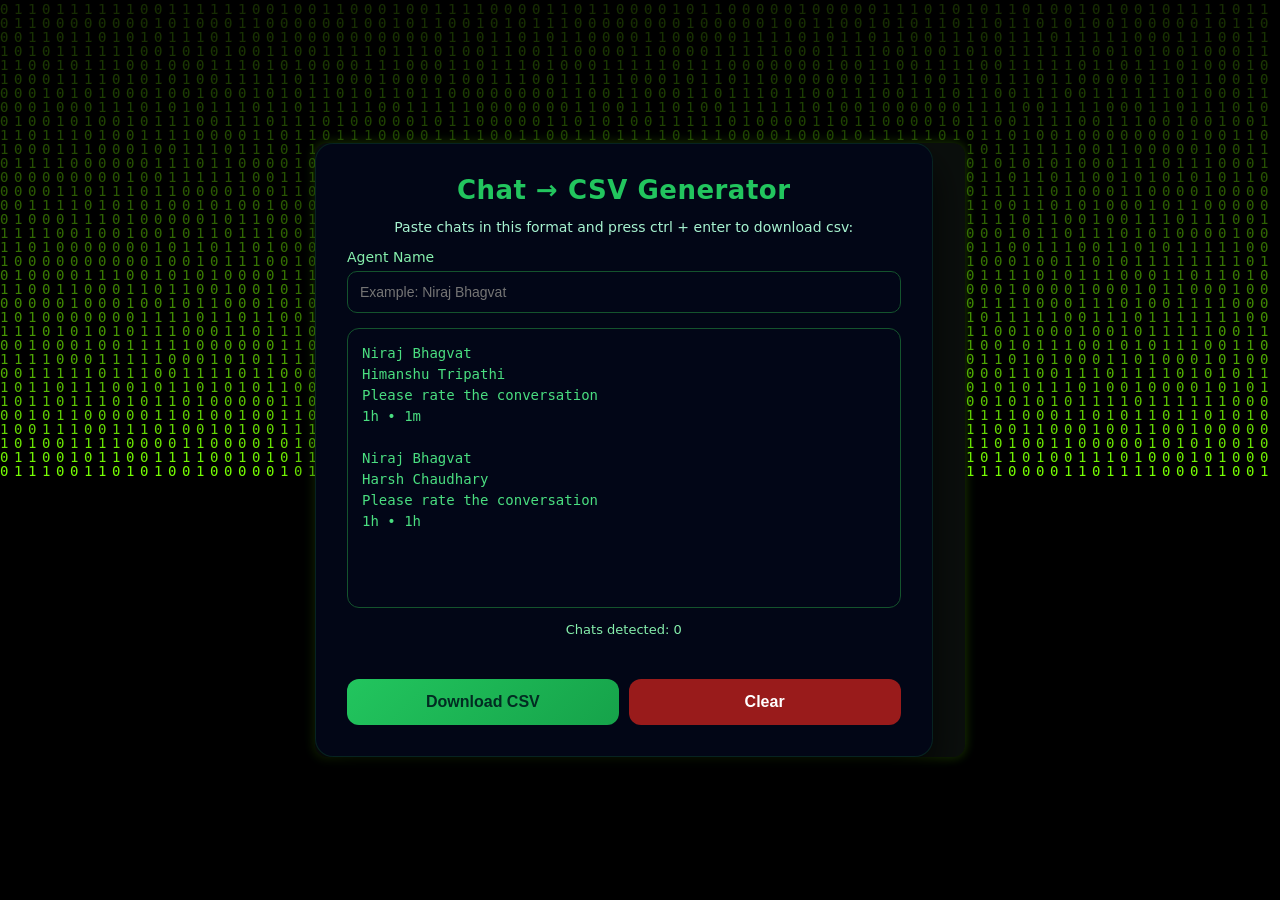
==== website/chatstocsv.html @ e701f94d "Added the Chats to CSV Generator" ====
<!DOCTYPE html>
<html lang="en">

<head>
    <meta charset="UTF-8">
    <title>Chat CSV Generator</title>

    <style>
        * {
            box-sizing: border-box;
        }

        body {
            margin: 0;
            min-height: 100vh;
            font-family: "Segoe UI", system-ui, -apple-system, sans-serif;
            background: radial-gradient(circle at top, #052e16, #020617);
            display: flex;
            align-items: center;
            justify-content: center;
            color: #ecfdf5;
        }

        /* Card */
        .container {
            width: 650px;
            max-width: 95%;
            background: rgba(2, 6, 23, 0.92);
            padding: 32px;
            border-radius: 18px;
            box-shadow:
                0 20px 40px rgba(0, 0, 0, 0.7),
                inset 0 0 0 1px rgba(34, 197, 94, 0.15);
        }

        /* Title */
        h2 {
            text-align: center;
            margin: 0 0 10px;
            font-size: 26px;
            letter-spacing: 0.5px;
            color: #22c55e;
        }

        /* Help text */
        p {
            text-align: center;
            margin-bottom: 14px;
            font-size: 14px;
            color: #a7f3d0;
        }

        /* Textarea */
        textarea {
            width: 100%;
            height: 280px;
            padding: 14px;
            background: #020617;
            color: #ecfdf5;
            border-radius: 12px;
            border: 1px solid #14532d;
            font-size: 14px;
            line-height: 1.5;
            resize: none;
            transition: 0.25s;
        }

        textarea::placeholder {
            color: #4ade80;
        }

        textarea:focus {
            outline: none;
            border-color: #22c55e;
            box-shadow: 0 0 0 2px rgba(34, 197, 94, 0.35);
        }

        /* Counter */
        .footer {
            margin-top: 10px;
            text-align: center;
            font-size: 13px;
            color: #86efac;
        }

        /* Error */
        .error {
            margin-top: 6px;
            text-align: center;
            font-size: 13px;
            color: #f87171;
            min-height: 18px;
        }

        /* Button */
        button {
            width: 100%;
            margin-top: 18px;
            padding: 14px;
            font-size: 16px;
            font-weight: 600;
            background: linear-gradient(135deg, #22c55e, #16a34a);
            border: none;
            border-radius: 12px;
            color: #022c22;
            cursor: pointer;
            transition: 0.25s;
        }

        button:hover {
            transform: translateY(-1px);
            box-shadow: 0 8px 22px rgba(34, 197, 94, 0.45);
        }

        button:active {
            transform: translateY(0);
            box-shadow: none;
        }

        /* NVIDIA green glow */
        .glow-card {
            background: #0b0f0d;
            border-radius: 12px;
            position: relative;
            box-shadow: 0 0 12px rgba(118, 255, 3, 0.25);
            transition: all 0.3s ease;
        }

        .glow-card:hover {
            box-shadow:
                0 0 15px rgba(118, 255, 3, 0.5),
                0 0 30px rgba(118, 255, 3, 0.35);
            transform: translateY(-2px);
        }

        #matrix {
            position: fixed;
            inset: 0;
            z-index: -1;
            background: black;
        }
    </style>


</head>

<body>
    <canvas id="matrix"></canvas>

    <div class="glow-card">
        <!-- Your content -->

        <div class="container">
            <h2>Chat → CSV Generator</h2>

            <p>Paste chats in this format and press ctrl + enter to download csv:</p>

            <div style="margin-bottom:15px;">
                <label style="display:block;margin-bottom:6px;font-size:14px;color:#86efac;">
                    Agent Name
                </label>

                <input id="agentName" type="text" placeholder="Example: Niraj Bhagvat" style="
            width:100%;
            padding:12px;
            background:#020617;
            color:#ecfdf5;
            border:1px solid #14532d;
            border-radius:10px;
            font-size:14px;
        ">
            </div>

            <textarea id="inputData" placeholder="Niraj Bhagvat
Himanshu Tripathi
Please rate the conversation
1h • 1m

Niraj Bhagvat
Harsh Chaudhary
Please rate the conversation
1h • 1h"></textarea>

            <div id="counter" class="footer">Chats detected: 0</div>
            <div id="errorBox" class="error"></div>
            <div style="display:flex;gap:10px;">

                <button onclick="handleDownload()" style="flex:1;">
                    Download CSV
                </button>

                <button onclick="clearAll()" style="
flex:1;
background:#991b1b;
color:white;
">
                    Clear
                </button>

            </div>
        </div>
    </div>
    <script>
        const textarea = document.getElementById("inputData");
        const agentInput = document.getElementById("agentName");

        const counter = document.getElementById("counter");
        const errorBox = document.getElementById("errorBox");

        const MARKER = "please rate the conversation";

        /* A line is the rating-prompt marker (case-insensitive) */
        function isMarker(line) {
            return line.toLowerCase() === MARKER;
        }

        /* A line is a usable name if it's non-empty, isn't the marker, and isn't a timestamp */
        function isValidName(line) {
            return !!line && !isMarker(line) && !line.includes("•");
        }


        function normalize(text) {

            return text
                .trim()
                .replace(/\s+/g, " ")
                .toLowerCase();

        }

        /* Parse pasted chat text into an array of { client_name, chat_agent } records */
        function parseInput(text, agentName) {

            if (!text || !agentName)
                return [];

            agentName = normalize(agentName);

            const rawLines = text
                .split(/\r?\n/)
                .map(l => l.trim())
                .filter(Boolean);

            const records = [];

            let block = [];

            const timestampRegex = /^\d+\s*[hm].*•.*$/i;

            function processBlock(lines) {

                if (!lines.length)
                    return;

                // Remove junk lines
                lines = lines.filter(line => {

                    if (!line)
                        return false;

                    if (/^\d+$/.test(line))
                        return false;

                    return true;

                });

                if (!lines.length)
                    return;

                // Find agent position
                const agentIndexes = [];

                lines.forEach((line, index) => {

                    if (normalize(line) === agentName)
                        agentIndexes.push(index);

                });

                if (!agentIndexes.length)
                    return;

                let client = null;

                // ---------- CASE 1 ----------
                // Agent
                // Client
                if (
                    agentIndexes[0] === 0 &&
                    lines.length >= 2
                ) {
                    client = lines[1];
                }

                // ---------- CASE 2 ----------
                // Client
                // Agent
                // Client
                else if (
                    agentIndexes[0] === 1 &&
                    lines.length >= 3 &&
                    lines[0] === lines[2]
                ) {
                    client = lines[0];
                }

                // ---------- CASE 3 ----------
                // Client
                // Agent
                else if (
                    agentIndexes[0] > 0
                ) {
                    client = lines[0];
                }

                if (!client)
                    return;

                // Ignore invalid client names

                const invalid = [
                    "please rate the conversation"
                ];

                if (invalid.includes(client.toLowerCase()))
                    return;

                records.push({
                    client_name: client,
                    chat_agent: lines[agentIndexes[0]]
                });

            }

            rawLines.forEach(line => {

                if (timestampRegex.test(line)) {

                    processBlock(block);

                    block = [];

                    return;

                }

                block.push(line);

            });

            processBlock(block);

            return records;

        }

        /* Escape a CSV field: only quote it when it actually needs quoting */
        function escapeCSV(value) {
            const str = String(value);
            if (/[",\n]/.test(str)) {
                return '"' + str.replace(/"/g, '""') + '"';
            }
            return str;
        }

        /* Build the CSV string from parsed records */
        function generateCSV(records) {
            const header = "client_name,client_email,chat_duration,chat_agent,chat_status,total_messages,chat_updated";

            const rows = records.map(r => [
                escapeCSV(r.client_name),
                escapeCSV(0),
                escapeCSV(0),
                escapeCSV(r.chat_agent),
                escapeCSV("Resolved"),
                escapeCSV(0),
                escapeCSV(0)
            ].join(","));

            return [header, ...rows].join("\n") + "\n";
        }

        /* Trigger a CSV file download */
        function downloadCSV(csv) {
            let today = new Date().toISOString().slice(0, 10);
            let filename = `chats_${today}.csv`;

            let blob = new Blob([csv], { type: "text/csv" });
            let url = URL.createObjectURL(blob);

            let a = document.createElement("a");
            a.href = url;
            a.download = filename;
            a.click();

            URL.revokeObjectURL(url);
        }

        /* Ties parseInput -> generateCSV -> downloadCSV together, with validation */
        function handleDownload() {
            errorBox.textContent = "";

            let text = textarea.value.trim();

            if (!text) {
                errorBox.textContent = "Please paste chat data first.";
                return;
            }

            const agent = document.getElementById("agentName").value.trim();

            if (!agent) {

                errorBox.textContent = "Please enter Agent Name.";

                return;

            }

            let records = parseInput(text, agent);

            if (records.length === 0) {
                errorBox.textContent = "No valid chat records found. Please check the format.";
                return;
            }

            let csv = generateCSV(records);
            downloadCSV(csv);

            /* Auto clear */
            textarea.value = "";

            localStorage.removeItem("chatCSVInput");

            counter.textContent = "Chats detected: 0";
        }

        function clearAll() {

            textarea.value = "";

            errorBox.textContent = "";

            counter.textContent =
                "Chats detected: 0";

            localStorage.removeItem("chatCSVInput");

        }


        /* Live counter — runs the real parser so the count is always accurate */
        textarea.addEventListener("input", () => {

            localStorage.setItem(
                "chatCSVInput",
                textarea.value
            );

            const agent = agentInput.value.trim();

            const records = parseInput(
                textarea.value,
                agent
            );

            counter.textContent =
                "Chats detected: " + records.length;

            errorBox.textContent = "";

        });

        agentInput.addEventListener("input", () => {

            const records = parseInput(
                textarea.value,
                agentInput.value
            );

            counter.textContent =
                "Chats detected: " + records.length;

        });

        /* Ctrl + Enter */
        textarea.addEventListener("keydown", (e) => {
            if (e.ctrlKey && e.key === "Enter") {
                handleDownload();
            }
        });



        const canvas = document.getElementById("matrix");
        const ctx = canvas.getContext("2d");

        canvas.width = window.innerWidth;
        canvas.height = window.innerHeight;

        const letters = "01";
        const fontSize = 14;
        const columns = canvas.width / fontSize;
        const drops = Array(Math.floor(columns)).fill(1);

        function draw() {
            ctx.fillStyle = "rgba(0,0,0,0.05)";
            ctx.fillRect(0, 0, canvas.width, canvas.height);

            ctx.fillStyle = "#76ff03"; // NVIDIA green
            ctx.font = fontSize + "px monospace";

            drops.forEach((y, i) => {
                const text = letters[Math.floor(Math.random() * letters.length)];
                ctx.fillText(text, i * fontSize, y * fontSize);
                if (y * fontSize > canvas.height && Math.random() > 0.975)
                    drops[i] = 0;
                drops[i]++;
            });
        }
        window.addEventListener("load", () => {

            agentInput.value =
                localStorage.getItem("chatCSVAgent") || "";

            textarea.value =
                localStorage.getItem("chatCSVInput") || "";

            const records = parseInput(
                textarea.value,
                agentInput.value
            );

            counter.textContent =
                "Chats detected: " + records.length;

        });

        setInterval(draw, 33);
    </script>

</body>

</html>
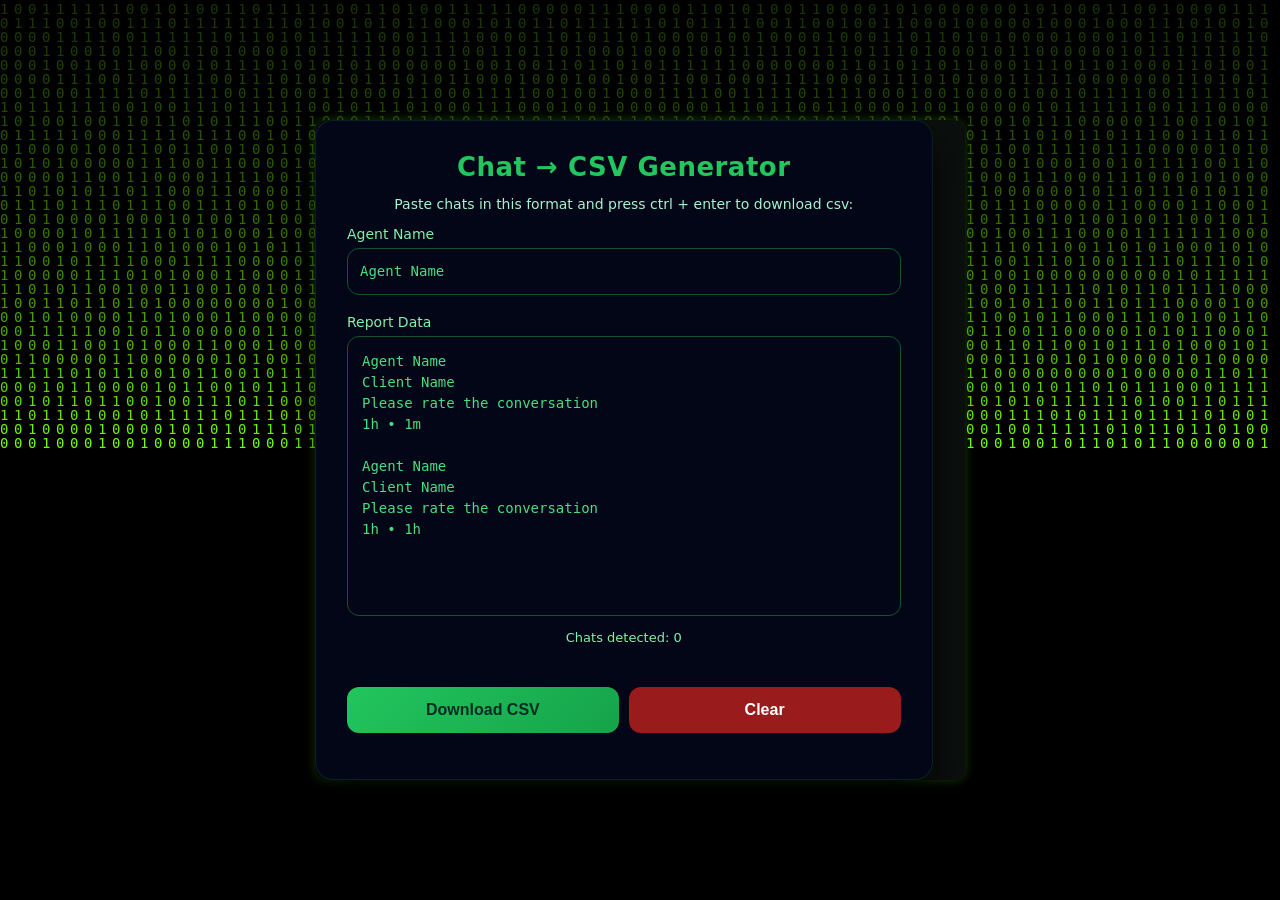
==== commit 00f347ea: "Fixed the Agent name field design and regex expression parser" ====
--- a/website/chatstocsv.html
+++ b/website/chatstocsv.html
@@ -160,386 +160,397 @@
                     Agent Name
                 </label>
 
-                <input id="agentName" type="text" placeholder="Example: Niraj Bhagvat" style="
+                <textarea id="agentName" placeholder="Agent Name" style="
+            width:100%;
+            padding:12px; height: 47px;"> </textarea>
+
+                <!-- <input id="agentName" type="text" placeholder="Example: Agent Name" style="
             width:100%;
             padding:12px;
             background:#020617;
-            color:#ecfdf5;
+            color:#86efac;
+            text-decoration-color: #86efac;
             border:1px solid #14532d;
             border-radius:10px;
-            font-size:14px;
-        ">
+            font-size:14px;"> -->
             </div>
 
-            <textarea id="inputData" placeholder="Niraj Bhagvat
-Himanshu Tripathi
+
+            <div style="margin-bottom:15px;">
+                <label style="display:block;margin-bottom:6px;font-size:14px;color:#86efac;">
+                    Report Data
+                </label>
+
+                <textarea id="inputData" placeholder="Agent Name
+Client Name
 Please rate the conversation
 1h • 1m
 
-Niraj Bhagvat
-Harsh Chaudhary
+Agent Name
+Client Name
 Please rate the conversation
 1h • 1h"></textarea>
 
-            <div id="counter" class="footer">Chats detected: 0</div>
-            <div id="errorBox" class="error"></div>
-            <div style="display:flex;gap:10px;">
-
-                <button onclick="handleDownload()" style="flex:1;">
-                    Download CSV
-                </button>
-
-                <button onclick="clearAll()" style="
-flex:1;
-background:#991b1b;
-color:white;
-">
-                    Clear
-                </button>
-
+                <div id="counter" class="footer">Chats detected: 0</div>
+                <div id="errorBox" class="error"></div>
+                <div style="display:flex;gap:10px;">
+
+                    <button onclick="handleDownload()" style="flex:1;">
+                        Download CSV
+                    </button>
+
+                    <button onclick="clearAll()" style="
+                    flex:1;
+                    background:#991b1b;
+                    color:white;
+                    ">
+                        Clear
+                    </button>
+
+                </div>
             </div>
         </div>
-    </div>
-    <script>
-        const textarea = document.getElementById("inputData");
-        const agentInput = document.getElementById("agentName");
-
-        const counter = document.getElementById("counter");
-        const errorBox = document.getElementById("errorBox");
-
-        const MARKER = "please rate the conversation";
-
-        /* A line is the rating-prompt marker (case-insensitive) */
-        function isMarker(line) {
-            return line.toLowerCase() === MARKER;
-        }
-
-        /* A line is a usable name if it's non-empty, isn't the marker, and isn't a timestamp */
-        function isValidName(line) {
-            return !!line && !isMarker(line) && !line.includes("•");
-        }
-
-
-        function normalize(text) {
-
-            return text
-                .trim()
-                .replace(/\s+/g, " ")
-                .toLowerCase();
-
-        }
-
-        /* Parse pasted chat text into an array of { client_name, chat_agent } records */
-        function parseInput(text, agentName) {
-
-            if (!text || !agentName)
-                return [];
-
-            agentName = normalize(agentName);
-
-            const rawLines = text
-                .split(/\r?\n/)
-                .map(l => l.trim())
-                .filter(Boolean);
-
-            const records = [];
-
-            let block = [];
-
-            const timestampRegex = /^\d+\s*[hm].*•.*$/i;
-
-            function processBlock(lines) {
-
-                if (!lines.length)
+
+        <script>
+            const textarea = document.getElementById("inputData");
+            const agentInput = document.getElementById("agentName");
+
+            const counter = document.getElementById("counter");
+            const errorBox = document.getElementById("errorBox");
+
+            const MARKER = "please rate the conversation";
+
+            /* A line is the rating-prompt marker (case-insensitive) */
+            function isMarker(line) {
+                return line.toLowerCase() === MARKER;
+            }
+
+            /* A line is a usable name if it's non-empty, isn't the marker, and isn't a timestamp */
+            function isValidName(line) {
+                return !!line && !isMarker(line) && !line.includes("•");
+            }
+
+
+            function normalize(text) {
+
+                return text
+                    .trim()
+                    .replace(/\s+/g, " ")
+                    .toLowerCase();
+
+            }
+
+            /* Parse pasted chat text into an array of { client_name, chat_agent } records */
+            function parseInput(text, agentName) {
+
+                if (!text || !agentName)
+                    return [];
+
+                agentName = normalize(agentName);
+
+                const rawLines = text
+                    .split(/\r?\n/)
+                    .map(l => l.trim())
+                    .filter(Boolean);
+
+                const records = [];
+
+                let block = [];
+
+                const timestampRegex = /^\d+\s*[hmd].*•.*$/i;
+
+                function processBlock(lines) {
+
+                    if (!lines.length)
+                        return;
+
+                    // Remove junk lines
+                    lines = lines.filter(line => {
+
+                        if (!line)
+                            return false;
+
+                        if (/^\d+$/.test(line))
+                            return false;
+
+                        return true;
+
+                    });
+
+                    if (!lines.length)
+                        return;
+
+                    // Find agent position
+                    const agentIndexes = [];
+
+                    lines.forEach((line, index) => {
+
+                        if (normalize(line) === agentName)
+                            agentIndexes.push(index);
+
+                    });
+
+                    if (!agentIndexes.length)
+                        return;
+
+                    let client = null;
+
+                    // ---------- CASE 1 ----------
+                    // Agent
+                    // Client
+                    if (
+                        agentIndexes[0] === 0 &&
+                        lines.length >= 2
+                    ) {
+                        client = lines[1];
+                    }
+
+                    // ---------- CASE 2 ----------
+                    // Client
+                    // Agent
+                    // Client
+                    else if (
+                        agentIndexes[0] === 1 &&
+                        lines.length >= 3 &&
+                        lines[0] === lines[2]
+                    ) {
+                        client = lines[0];
+                    }
+
+                    // ---------- CASE 3 ----------
+                    // Client
+                    // Agent
+                    else if (
+                        agentIndexes[0] > 0
+                    ) {
+                        client = lines[0];
+                    }
+
+                    if (!client)
+                        return;
+
+                    // Ignore invalid client names
+
+                    const invalid = [
+                        "please rate the conversation"
+                    ];
+
+                    if (invalid.includes(client.toLowerCase()))
+                        return;
+
+                    records.push({
+                        client_name: client,
+                        chat_agent: lines[agentIndexes[0]]
+                    });
+
+                }
+
+                rawLines.forEach(line => {
+
+                    if (timestampRegex.test(line)) {
+
+                        processBlock(block);
+
+                        block = [];
+
+                        return;
+
+                    }
+
+                    block.push(line);
+
+                });
+
+                processBlock(block);
+
+                return records;
+
+            }
+
+            /* Escape a CSV field: only quote it when it actually needs quoting */
+            function escapeCSV(value) {
+                const str = String(value);
+                if (/[",\n]/.test(str)) {
+                    return '"' + str.replace(/"/g, '""') + '"';
+                }
+                return str;
+            }
+
+            /* Build the CSV string from parsed records */
+            function generateCSV(records) {
+                const header = "client_name,client_email,chat_duration,chat_agent,chat_status,total_messages,chat_updated";
+
+                const rows = records.map(r => [
+                    escapeCSV(r.client_name),
+                    escapeCSV(0),
+                    escapeCSV(0),
+                    escapeCSV(r.chat_agent),
+                    escapeCSV("Resolved"),
+                    escapeCSV(0),
+                    escapeCSV(0)
+                ].join(","));
+
+                return [header, ...rows].join("\n") + "\n";
+            }
+
+            /* Trigger a CSV file download */
+            function downloadCSV(csv) {
+                let today = new Date().toISOString().slice(0, 10);
+                let filename = `chats_${today}.csv`;
+
+                let blob = new Blob([csv], { type: "text/csv" });
+                let url = URL.createObjectURL(blob);
+
+                let a = document.createElement("a");
+                a.href = url;
+                a.download = filename;
+                a.click();
+
+                URL.revokeObjectURL(url);
+            }
+
+            /* Ties parseInput -> generateCSV -> downloadCSV together, with validation */
+            function handleDownload() {
+                errorBox.textContent = "";
+
+                let text = textarea.value.trim();
+
+                if (!text) {
+                    errorBox.textContent = "Please paste chat data first.";
                     return;
-
-                // Remove junk lines
-                lines = lines.filter(line => {
-
-                    if (!line)
-                        return false;
-
-                    if (/^\d+$/.test(line))
-                        return false;
-
-                    return true;
-
+                }
+
+                const agent = document.getElementById("agentName").value.trim();
+
+                if (!agent) {
+
+                    errorBox.textContent = "Please enter Agent Name.";
+
+                    return;
+
+                }
+
+                let records = parseInput(text, agent);
+
+                if (records.length === 0) {
+                    errorBox.textContent = "No valid chat records found. Please check the format.";
+                    return;
+                }
+
+                let csv = generateCSV(records);
+                downloadCSV(csv);
+
+                /* Auto clear */
+                textarea.value = "";
+
+                localStorage.removeItem("chatCSVInput");
+
+                counter.textContent = "Chats detected: 0";
+            }
+
+            function clearAll() {
+
+                textarea.value = "";
+
+                errorBox.textContent = "";
+
+                counter.textContent =
+                    "Chats detected: 0";
+
+                localStorage.removeItem("chatCSVInput");
+
+            }
+
+
+            /* Live counter — runs the real parser so the count is always accurate */
+            textarea.addEventListener("input", () => {
+
+                localStorage.setItem(
+                    "chatCSVInput",
+                    textarea.value
+                );
+
+                const agent = agentInput.value.trim();
+
+                const records = parseInput(
+                    textarea.value,
+                    agent
+                );
+
+                counter.textContent =
+                    "Chats detected: " + records.length;
+
+                errorBox.textContent = "";
+
+            });
+
+            agentInput.addEventListener("input", () => {
+
+                const records = parseInput(
+                    textarea.value,
+                    agentInput.value
+                );
+
+                counter.textContent =
+                    "Chats detected: " + records.length;
+
+            });
+
+            /* Ctrl + Enter */
+            textarea.addEventListener("keydown", (e) => {
+                if (e.ctrlKey && e.key === "Enter") {
+                    handleDownload();
+                }
+            });
+
+
+
+            const canvas = document.getElementById("matrix");
+            const ctx = canvas.getContext("2d");
+
+            canvas.width = window.innerWidth;
+            canvas.height = window.innerHeight;
+
+            const letters = "01";
+            const fontSize = 14;
+            const columns = canvas.width / fontSize;
+            const drops = Array(Math.floor(columns)).fill(1);
+
+            function draw() {
+                ctx.fillStyle = "rgba(0,0,0,0.05)";
+                ctx.fillRect(0, 0, canvas.width, canvas.height);
+
+                ctx.fillStyle = "#76ff03"; // NVIDIA green
+                ctx.font = fontSize + "px monospace";
+
+                drops.forEach((y, i) => {
+                    const text = letters[Math.floor(Math.random() * letters.length)];
+                    ctx.fillText(text, i * fontSize, y * fontSize);
+                    if (y * fontSize > canvas.height && Math.random() > 0.975)
+                        drops[i] = 0;
+                    drops[i]++;
                 });
-
-                if (!lines.length)
-                    return;
-
-                // Find agent position
-                const agentIndexes = [];
-
-                lines.forEach((line, index) => {
-
-                    if (normalize(line) === agentName)
-                        agentIndexes.push(index);
-
-                });
-
-                if (!agentIndexes.length)
-                    return;
-
-                let client = null;
-
-                // ---------- CASE 1 ----------
-                // Agent
-                // Client
-                if (
-                    agentIndexes[0] === 0 &&
-                    lines.length >= 2
-                ) {
-                    client = lines[1];
-                }
-
-                // ---------- CASE 2 ----------
-                // Client
-                // Agent
-                // Client
-                else if (
-                    agentIndexes[0] === 1 &&
-                    lines.length >= 3 &&
-                    lines[0] === lines[2]
-                ) {
-                    client = lines[0];
-                }
-
-                // ---------- CASE 3 ----------
-                // Client
-                // Agent
-                else if (
-                    agentIndexes[0] > 0
-                ) {
-                    client = lines[0];
-                }
-
-                if (!client)
-                    return;
-
-                // Ignore invalid client names
-
-                const invalid = [
-                    "please rate the conversation"
-                ];
-
-                if (invalid.includes(client.toLowerCase()))
-                    return;
-
-                records.push({
-                    client_name: client,
-                    chat_agent: lines[agentIndexes[0]]
-                });
-
-            }
-
-            rawLines.forEach(line => {
-
-                if (timestampRegex.test(line)) {
-
-                    processBlock(block);
-
-                    block = [];
-
-                    return;
-
-                }
-
-                block.push(line);
+            }
+            window.addEventListener("load", () => {
+
+                agentInput.value =
+                    localStorage.getItem("chatCSVAgent") || "";
+
+                textarea.value =
+                    localStorage.getItem("chatCSVInput") || "";
+
+                const records = parseInput(
+                    textarea.value,
+                    agentInput.value
+                );
+
+                counter.textContent =
+                    "Chats detected: " + records.length;
 
             });
 
-            processBlock(block);
-
-            return records;
-
-        }
-
-        /* Escape a CSV field: only quote it when it actually needs quoting */
-        function escapeCSV(value) {
-            const str = String(value);
-            if (/[",\n]/.test(str)) {
-                return '"' + str.replace(/"/g, '""') + '"';
-            }
-            return str;
-        }
-
-        /* Build the CSV string from parsed records */
-        function generateCSV(records) {
-            const header = "client_name,client_email,chat_duration,chat_agent,chat_status,total_messages,chat_updated";
-
-            const rows = records.map(r => [
-                escapeCSV(r.client_name),
-                escapeCSV(0),
-                escapeCSV(0),
-                escapeCSV(r.chat_agent),
-                escapeCSV("Resolved"),
-                escapeCSV(0),
-                escapeCSV(0)
-            ].join(","));
-
-            return [header, ...rows].join("\n") + "\n";
-        }
-
-        /* Trigger a CSV file download */
-        function downloadCSV(csv) {
-            let today = new Date().toISOString().slice(0, 10);
-            let filename = `chats_${today}.csv`;
-
-            let blob = new Blob([csv], { type: "text/csv" });
-            let url = URL.createObjectURL(blob);
-
-            let a = document.createElement("a");
-            a.href = url;
-            a.download = filename;
-            a.click();
-
-            URL.revokeObjectURL(url);
-        }
-
-        /* Ties parseInput -> generateCSV -> downloadCSV together, with validation */
-        function handleDownload() {
-            errorBox.textContent = "";
-
-            let text = textarea.value.trim();
-
-            if (!text) {
-                errorBox.textContent = "Please paste chat data first.";
-                return;
-            }
-
-            const agent = document.getElementById("agentName").value.trim();
-
-            if (!agent) {
-
-                errorBox.textContent = "Please enter Agent Name.";
-
-                return;
-
-            }
-
-            let records = parseInput(text, agent);
-
-            if (records.length === 0) {
-                errorBox.textContent = "No valid chat records found. Please check the format.";
-                return;
-            }
-
-            let csv = generateCSV(records);
-            downloadCSV(csv);
-
-            /* Auto clear */
-            textarea.value = "";
-
-            localStorage.removeItem("chatCSVInput");
-
-            counter.textContent = "Chats detected: 0";
-        }
-
-        function clearAll() {
-
-            textarea.value = "";
-
-            errorBox.textContent = "";
-
-            counter.textContent =
-                "Chats detected: 0";
-
-            localStorage.removeItem("chatCSVInput");
-
-        }
-
-
-        /* Live counter — runs the real parser so the count is always accurate */
-        textarea.addEventListener("input", () => {
-
-            localStorage.setItem(
-                "chatCSVInput",
-                textarea.value
-            );
-
-            const agent = agentInput.value.trim();
-
-            const records = parseInput(
-                textarea.value,
-                agent
-            );
-
-            counter.textContent =
-                "Chats detected: " + records.length;
-
-            errorBox.textContent = "";
-
-        });
-
-        agentInput.addEventListener("input", () => {
-
-            const records = parseInput(
-                textarea.value,
-                agentInput.value
-            );
-
-            counter.textContent =
-                "Chats detected: " + records.length;
-
-        });
-
-        /* Ctrl + Enter */
-        textarea.addEventListener("keydown", (e) => {
-            if (e.ctrlKey && e.key === "Enter") {
-                handleDownload();
-            }
-        });
-
-
-
-        const canvas = document.getElementById("matrix");
-        const ctx = canvas.getContext("2d");
-
-        canvas.width = window.innerWidth;
-        canvas.height = window.innerHeight;
-
-        const letters = "01";
-        const fontSize = 14;
-        const columns = canvas.width / fontSize;
-        const drops = Array(Math.floor(columns)).fill(1);
-
-        function draw() {
-            ctx.fillStyle = "rgba(0,0,0,0.05)";
-            ctx.fillRect(0, 0, canvas.width, canvas.height);
-
-            ctx.fillStyle = "#76ff03"; // NVIDIA green
-            ctx.font = fontSize + "px monospace";
-
-            drops.forEach((y, i) => {
-                const text = letters[Math.floor(Math.random() * letters.length)];
-                ctx.fillText(text, i * fontSize, y * fontSize);
-                if (y * fontSize > canvas.height && Math.random() > 0.975)
-                    drops[i] = 0;
-                drops[i]++;
-            });
-        }
-        window.addEventListener("load", () => {
-
-            agentInput.value =
-                localStorage.getItem("chatCSVAgent") || "";
-
-            textarea.value =
-                localStorage.getItem("chatCSVInput") || "";
-
-            const records = parseInput(
-                textarea.value,
-                agentInput.value
-            );
-
-            counter.textContent =
-                "Chats detected: " + records.length;
-
-        });
-
-        setInterval(draw, 33);
-    </script>
+            setInterval(draw, 33);
+        </script>
 
 </body>
 
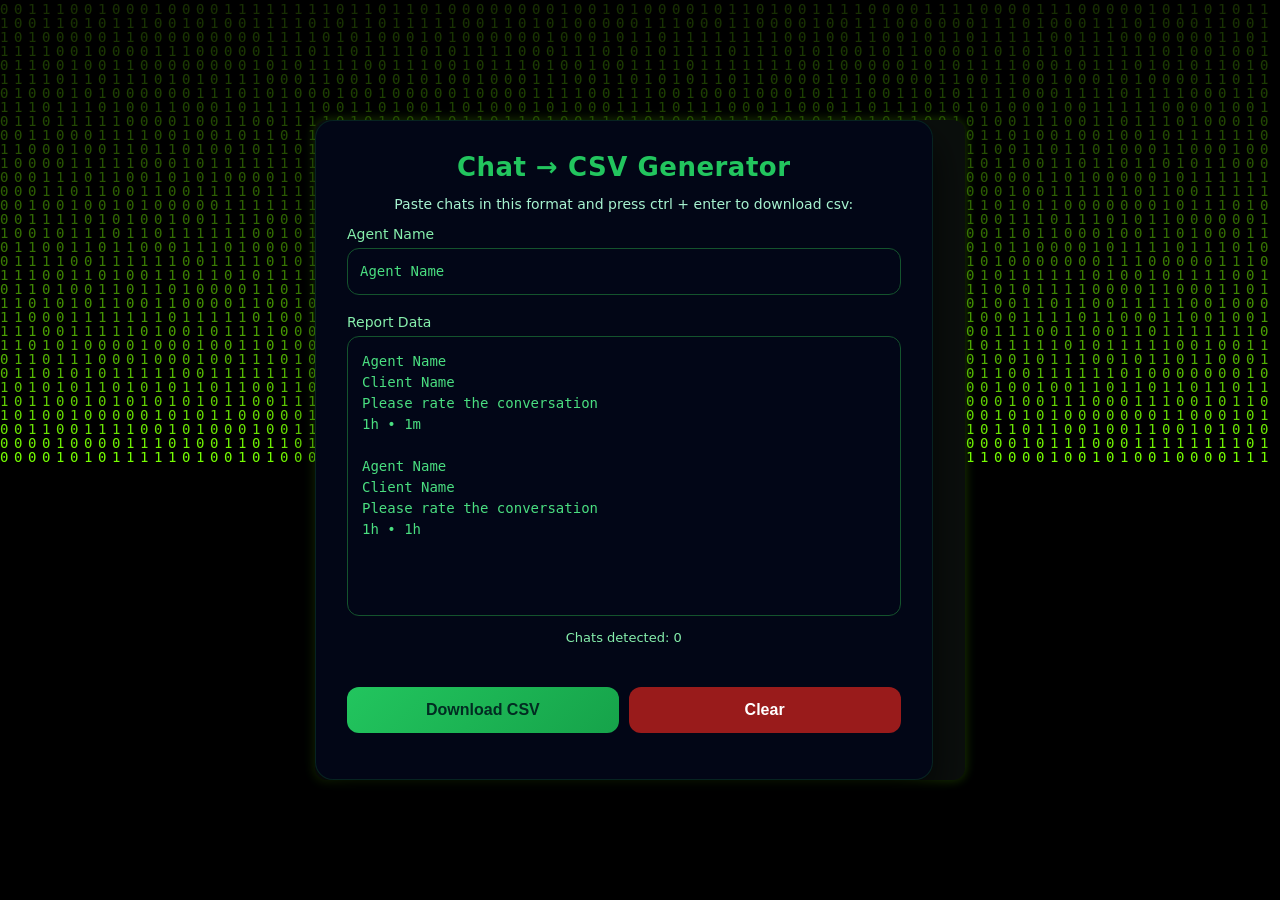
==== commit 424dab70: "Report Generating logic update for new ChatWoot UI" ====
--- a/website/chatstocsv.html
+++ b/website/chatstocsv.html
@@ -1,557 +1,566 @@
-<!DOCTYPE html>
-<html lang="en">
-
-<head>
-    <meta charset="UTF-8">
-    <title>Chat CSV Generator</title>
-
-    <style>
-        * {
-            box-sizing: border-box;
-        }
-
-        body {
-            margin: 0;
-            min-height: 100vh;
-            font-family: "Segoe UI", system-ui, -apple-system, sans-serif;
-            background: radial-gradient(circle at top, #052e16, #020617);
-            display: flex;
-            align-items: center;
-            justify-content: center;
-            color: #ecfdf5;
-        }
-
-        /* Card */
-        .container {
-            width: 650px;
-            max-width: 95%;
-            background: rgba(2, 6, 23, 0.92);
-            padding: 32px;
-            border-radius: 18px;
-            box-shadow:
-                0 20px 40px rgba(0, 0, 0, 0.7),
-                inset 0 0 0 1px rgba(34, 197, 94, 0.15);
-        }
-
-        /* Title */
-        h2 {
-            text-align: center;
-            margin: 0 0 10px;
-            font-size: 26px;
-            letter-spacing: 0.5px;
-            color: #22c55e;
-        }
-
-        /* Help text */
-        p {
-            text-align: center;
-            margin-bottom: 14px;
-            font-size: 14px;
-            color: #a7f3d0;
-        }
-
-        /* Textarea */
-        textarea {
-            width: 100%;
-            height: 280px;
-            padding: 14px;
-            background: #020617;
-            color: #ecfdf5;
-            border-radius: 12px;
-            border: 1px solid #14532d;
-            font-size: 14px;
-            line-height: 1.5;
-            resize: none;
-            transition: 0.25s;
-        }
-
-        textarea::placeholder {
-            color: #4ade80;
-        }
-
-        textarea:focus {
-            outline: none;
-            border-color: #22c55e;
-            box-shadow: 0 0 0 2px rgba(34, 197, 94, 0.35);
-        }
-
-        /* Counter */
-        .footer {
-            margin-top: 10px;
-            text-align: center;
-            font-size: 13px;
-            color: #86efac;
-        }
-
-        /* Error */
-        .error {
-            margin-top: 6px;
-            text-align: center;
-            font-size: 13px;
-            color: #f87171;
-            min-height: 18px;
-        }
-
-        /* Button */
-        button {
-            width: 100%;
-            margin-top: 18px;
-            padding: 14px;
-            font-size: 16px;
-            font-weight: 600;
-            background: linear-gradient(135deg, #22c55e, #16a34a);
-            border: none;
-            border-radius: 12px;
-            color: #022c22;
-            cursor: pointer;
-            transition: 0.25s;
-        }
-
-        button:hover {
-            transform: translateY(-1px);
-            box-shadow: 0 8px 22px rgba(34, 197, 94, 0.45);
-        }
-
-        button:active {
-            transform: translateY(0);
-            box-shadow: none;
-        }
-
-        /* NVIDIA green glow */
-        .glow-card {
-            background: #0b0f0d;
-            border-radius: 12px;
-            position: relative;
-            box-shadow: 0 0 12px rgba(118, 255, 3, 0.25);
-            transition: all 0.3s ease;
-        }
-
-        .glow-card:hover {
-            box-shadow:
-                0 0 15px rgba(118, 255, 3, 0.5),
-                0 0 30px rgba(118, 255, 3, 0.35);
-            transform: translateY(-2px);
-        }
-
-        #matrix {
-            position: fixed;
-            inset: 0;
-            z-index: -1;
-            background: black;
-        }
-    </style>
-
-
-</head>
-
-<body>
-    <canvas id="matrix"></canvas>
-
-    <div class="glow-card">
-        <!-- Your content -->
-
-        <div class="container">
-            <h2>Chat → CSV Generator</h2>
-
-            <p>Paste chats in this format and press ctrl + enter to download csv:</p>
-
-            <div style="margin-bottom:15px;">
-                <label style="display:block;margin-bottom:6px;font-size:14px;color:#86efac;">
-                    Agent Name
-                </label>
-
-                <textarea id="agentName" placeholder="Agent Name" style="
-            width:100%;
-            padding:12px; height: 47px;"> </textarea>
-
-                <!-- <input id="agentName" type="text" placeholder="Example: Agent Name" style="
-            width:100%;
-            padding:12px;
-            background:#020617;
-            color:#86efac;
-            text-decoration-color: #86efac;
-            border:1px solid #14532d;
-            border-radius:10px;
-            font-size:14px;"> -->
-            </div>
-
-
-            <div style="margin-bottom:15px;">
-                <label style="display:block;margin-bottom:6px;font-size:14px;color:#86efac;">
-                    Report Data
-                </label>
-
-                <textarea id="inputData" placeholder="Agent Name
-Client Name
-Please rate the conversation
-1h • 1m
-
-Agent Name
-Client Name
-Please rate the conversation
-1h • 1h"></textarea>
-
-                <div id="counter" class="footer">Chats detected: 0</div>
-                <div id="errorBox" class="error"></div>
-                <div style="display:flex;gap:10px;">
-
-                    <button onclick="handleDownload()" style="flex:1;">
-                        Download CSV
-                    </button>
-
-                    <button onclick="clearAll()" style="
-                    flex:1;
-                    background:#991b1b;
-                    color:white;
-                    ">
-                        Clear
-                    </button>
-
-                </div>
-            </div>
-        </div>
-
-        <script>
-            const textarea = document.getElementById("inputData");
-            const agentInput = document.getElementById("agentName");
-
-            const counter = document.getElementById("counter");
-            const errorBox = document.getElementById("errorBox");
-
-            const MARKER = "please rate the conversation";
-
-            /* A line is the rating-prompt marker (case-insensitive) */
-            function isMarker(line) {
-                return line.toLowerCase() === MARKER;
-            }
-
-            /* A line is a usable name if it's non-empty, isn't the marker, and isn't a timestamp */
-            function isValidName(line) {
-                return !!line && !isMarker(line) && !line.includes("•");
-            }
-
-
-            function normalize(text) {
-
-                return text
-                    .trim()
-                    .replace(/\s+/g, " ")
-                    .toLowerCase();
-
-            }
-
-            /* Parse pasted chat text into an array of { client_name, chat_agent } records */
-            function parseInput(text, agentName) {
-
-                if (!text || !agentName)
-                    return [];
-
-                agentName = normalize(agentName);
-
-                const rawLines = text
-                    .split(/\r?\n/)
-                    .map(l => l.trim())
-                    .filter(Boolean);
-
-                const records = [];
-
-                let block = [];
-
-                const timestampRegex = /^\d+\s*[hmd].*•.*$/i;
-
-                function processBlock(lines) {
-
-                    if (!lines.length)
-                        return;
-
-                    // Remove junk lines
-                    lines = lines.filter(line => {
-
-                        if (!line)
-                            return false;
-
-                        if (/^\d+$/.test(line))
-                            return false;
-
-                        return true;
-
-                    });
-
-                    if (!lines.length)
-                        return;
-
-                    // Find agent position
-                    const agentIndexes = [];
-
-                    lines.forEach((line, index) => {
-
-                        if (normalize(line) === agentName)
-                            agentIndexes.push(index);
-
-                    });
-
-                    if (!agentIndexes.length)
-                        return;
-
-                    let client = null;
-
-                    // ---------- CASE 1 ----------
-                    // Agent
-                    // Client
-                    if (
-                        agentIndexes[0] === 0 &&
-                        lines.length >= 2
-                    ) {
-                        client = lines[1];
-                    }
-
-                    // ---------- CASE 2 ----------
-                    // Client
-                    // Agent
-                    // Client
-                    else if (
-                        agentIndexes[0] === 1 &&
-                        lines.length >= 3 &&
-                        lines[0] === lines[2]
-                    ) {
-                        client = lines[0];
-                    }
-
-                    // ---------- CASE 3 ----------
-                    // Client
-                    // Agent
-                    else if (
-                        agentIndexes[0] > 0
-                    ) {
-                        client = lines[0];
-                    }
-
-                    if (!client)
-                        return;
-
-                    // Ignore invalid client names
-
-                    const invalid = [
-                        "please rate the conversation"
-                    ];
-
-                    if (invalid.includes(client.toLowerCase()))
-                        return;
-
-                    records.push({
-                        client_name: client,
-                        chat_agent: lines[agentIndexes[0]]
-                    });
-
-                }
-
-                rawLines.forEach(line => {
-
-                    if (timestampRegex.test(line)) {
-
-                        processBlock(block);
-
-                        block = [];
-
-                        return;
-
-                    }
-
-                    block.push(line);
-
-                });
-
-                processBlock(block);
-
-                return records;
-
-            }
-
-            /* Escape a CSV field: only quote it when it actually needs quoting */
-            function escapeCSV(value) {
-                const str = String(value);
-                if (/[",\n]/.test(str)) {
-                    return '"' + str.replace(/"/g, '""') + '"';
-                }
-                return str;
-            }
-
-            /* Build the CSV string from parsed records */
-            function generateCSV(records) {
-                const header = "client_name,client_email,chat_duration,chat_agent,chat_status,total_messages,chat_updated";
-
-                const rows = records.map(r => [
-                    escapeCSV(r.client_name),
-                    escapeCSV(0),
-                    escapeCSV(0),
-                    escapeCSV(r.chat_agent),
-                    escapeCSV("Resolved"),
-                    escapeCSV(0),
-                    escapeCSV(0)
-                ].join(","));
-
-                return [header, ...rows].join("\n") + "\n";
-            }
-
-            /* Trigger a CSV file download */
-            function downloadCSV(csv) {
-                let today = new Date().toISOString().slice(0, 10);
-                let filename = `chats_${today}.csv`;
-
-                let blob = new Blob([csv], { type: "text/csv" });
-                let url = URL.createObjectURL(blob);
-
-                let a = document.createElement("a");
-                a.href = url;
-                a.download = filename;
-                a.click();
-
-                URL.revokeObjectURL(url);
-            }
-
-            /* Ties parseInput -> generateCSV -> downloadCSV together, with validation */
-            function handleDownload() {
-                errorBox.textContent = "";
-
-                let text = textarea.value.trim();
-
-                if (!text) {
-                    errorBox.textContent = "Please paste chat data first.";
-                    return;
-                }
-
-                const agent = document.getElementById("agentName").value.trim();
-
-                if (!agent) {
-
-                    errorBox.textContent = "Please enter Agent Name.";
-
-                    return;
-
-                }
-
-                let records = parseInput(text, agent);
-
-                if (records.length === 0) {
-                    errorBox.textContent = "No valid chat records found. Please check the format.";
-                    return;
-                }
-
-                let csv = generateCSV(records);
-                downloadCSV(csv);
-
-                /* Auto clear */
-                textarea.value = "";
-
-                localStorage.removeItem("chatCSVInput");
-
-                counter.textContent = "Chats detected: 0";
-            }
-
-            function clearAll() {
-
-                textarea.value = "";
-
-                errorBox.textContent = "";
-
-                counter.textContent =
-                    "Chats detected: 0";
-
-                localStorage.removeItem("chatCSVInput");
-
-            }
-
-
-            /* Live counter — runs the real parser so the count is always accurate */
-            textarea.addEventListener("input", () => {
-
-                localStorage.setItem(
-                    "chatCSVInput",
-                    textarea.value
-                );
-
-                const agent = agentInput.value.trim();
-
-                const records = parseInput(
-                    textarea.value,
-                    agent
-                );
-
-                counter.textContent =
-                    "Chats detected: " + records.length;
-
-                errorBox.textContent = "";
-
-            });
-
-            agentInput.addEventListener("input", () => {
-
-                const records = parseInput(
-                    textarea.value,
-                    agentInput.value
-                );
-
-                counter.textContent =
-                    "Chats detected: " + records.length;
-
-            });
-
-            /* Ctrl + Enter */
-            textarea.addEventListener("keydown", (e) => {
-                if (e.ctrlKey && e.key === "Enter") {
-                    handleDownload();
-                }
-            });
-
-
-
-            const canvas = document.getElementById("matrix");
-            const ctx = canvas.getContext("2d");
-
-            canvas.width = window.innerWidth;
-            canvas.height = window.innerHeight;
-
-            const letters = "01";
-            const fontSize = 14;
-            const columns = canvas.width / fontSize;
-            const drops = Array(Math.floor(columns)).fill(1);
-
-            function draw() {
-                ctx.fillStyle = "rgba(0,0,0,0.05)";
-                ctx.fillRect(0, 0, canvas.width, canvas.height);
-
-                ctx.fillStyle = "#76ff03"; // NVIDIA green
-                ctx.font = fontSize + "px monospace";
-
-                drops.forEach((y, i) => {
-                    const text = letters[Math.floor(Math.random() * letters.length)];
-                    ctx.fillText(text, i * fontSize, y * fontSize);
-                    if (y * fontSize > canvas.height && Math.random() > 0.975)
-                        drops[i] = 0;
-                    drops[i]++;
-                });
-            }
-            window.addEventListener("load", () => {
-
-                agentInput.value =
-                    localStorage.getItem("chatCSVAgent") || "";
-
-                textarea.value =
-                    localStorage.getItem("chatCSVInput") || "";
-
-                const records = parseInput(
-                    textarea.value,
-                    agentInput.value
-                );
-
-                counter.textContent =
-                    "Chats detected: " + records.length;
-
-            });
-
-            setInterval(draw, 33);
-        </script>
-
-</body>
-
+<!DOCTYPE html>
+<html lang="en">
+
+<head>
+    <meta charset="UTF-8">
+    <title>Chat CSV Generator</title>
+
+    <style>
+        * {
+            box-sizing: border-box;
+        }
+
+        body {
+            margin: 0;
+            min-height: 100vh;
+            font-family: "Segoe UI", system-ui, -apple-system, sans-serif;
+            background: radial-gradient(circle at top, #052e16, #020617);
+            display: flex;
+            align-items: center;
+            justify-content: center;
+            color: #ecfdf5;
+        }
+
+        /* Card */
+        .container {
+            width: 650px;
+            max-width: 95%;
+            background: rgba(2, 6, 23, 0.92);
+            padding: 32px;
+            border-radius: 18px;
+            box-shadow:
+                0 20px 40px rgba(0, 0, 0, 0.7),
+                inset 0 0 0 1px rgba(34, 197, 94, 0.15);
+        }
+
+        /* Title */
+        h2 {
+            text-align: center;
+            margin: 0 0 10px;
+            font-size: 26px;
+            letter-spacing: 0.5px;
+            color: #22c55e;
+        }
+
+        /* Help text */
+        p {
+            text-align: center;
+            margin-bottom: 14px;
+            font-size: 14px;
+            color: #a7f3d0;
+        }
+
+        /* Textarea */
+        textarea {
+            width: 100%;
+            height: 280px;
+            padding: 14px;
+            background: #020617;
+            color: #ecfdf5;
+            border-radius: 12px;
+            border: 1px solid #14532d;
+            font-size: 14px;
+            line-height: 1.5;
+            resize: none;
+            transition: 0.25s;
+        }
+
+        textarea::placeholder {
+            color: #4ade80;
+        }
+
+        textarea:focus {
+            outline: none;
+            border-color: #22c55e;
+            box-shadow: 0 0 0 2px rgba(34, 197, 94, 0.35);
+        }
+
+        /* Counter */
+        .footer {
+            margin-top: 10px;
+            text-align: center;
+            font-size: 13px;
+            color: #86efac;
+        }
+
+        /* Error */
+        .error {
+            margin-top: 6px;
+            text-align: center;
+            font-size: 13px;
+            color: #f87171;
+            min-height: 18px;
+        }
+
+        /* Button */
+        button {
+            width: 100%;
+            margin-top: 18px;
+            padding: 14px;
+            font-size: 16px;
+            font-weight: 600;
+            background: linear-gradient(135deg, #22c55e, #16a34a);
+            border: none;
+            border-radius: 12px;
+            color: #022c22;
+            cursor: pointer;
+            transition: 0.25s;
+        }
+
+        button:hover {
+            transform: translateY(-1px);
+            box-shadow: 0 8px 22px rgba(34, 197, 94, 0.45);
+        }
+
+        button:active {
+            transform: translateY(0);
+            box-shadow: none;
+        }
+
+        /* NVIDIA green glow */
+        .glow-card {
+            background: #0b0f0d;
+            border-radius: 12px;
+            position: relative;
+            box-shadow: 0 0 12px rgba(118, 255, 3, 0.25);
+            transition: all 0.3s ease;
+        }
+
+        .glow-card:hover {
+            box-shadow:
+                0 0 15px rgba(118, 255, 3, 0.5),
+                0 0 30px rgba(118, 255, 3, 0.35);
+            transform: translateY(-2px);
+        }
+
+        #matrix {
+            position: fixed;
+            inset: 0;
+            z-index: -1;
+            background: black;
+        }
+    </style>
+
+
+</head>
+
+<body>
+    <canvas id="matrix"></canvas>
+
+    <div class="glow-card">
+        <!-- Your content -->
+
+        <div class="container">
+            <h2>Chat → CSV Generator</h2>
+
+            <p>Paste chats in this format and press ctrl + enter to download csv:</p>
+
+            <div style="margin-bottom:15px;">
+                <label style="display:block;margin-bottom:6px;font-size:14px;color:#86efac;">
+                    Agent Name
+                </label>
+
+                <textarea id="agentName" placeholder="Agent Name" style="
+            width:100%;
+            padding:12px; height: 47px;"> </textarea>
+
+                <!-- <input id="agentName" type="text" placeholder="Example: Agent Name" style="
+            width:100%;
+            padding:12px;
+            background:#020617;
+            color:#86efac;
+            text-decoration-color: #86efac;
+            border:1px solid #14532d;
+            border-radius:10px;
+            font-size:14px;"> -->
+            </div>
+
+
+            <div style="margin-bottom:15px;">
+                <label style="display:block;margin-bottom:6px;font-size:14px;color:#86efac;">
+                    Report Data
+                </label>
+
+                <textarea id="inputData" placeholder="Agent Name
+Client Name
+Please rate the conversation
+1h • 1m
+
+Agent Name
+Client Name
+Please rate the conversation
+1h • 1h"></textarea>
+
+                <div id="counter" class="footer">Chats detected: 0</div>
+                <div id="errorBox" class="error"></div>
+                <div style="display:flex;gap:10px;">
+
+                    <button onclick="handleDownload()" style="flex:1;">
+                        Download CSV
+                    </button>
+
+                    <button onclick="clearAll()" style="
+                    flex:1;
+                    background:#991b1b;
+                    color:white;
+                    ">
+                        Clear
+                    </button>
+
+                </div>
+            </div>
+        </div>
+
+        <script>
+            const textarea = document.getElementById("inputData");
+            const agentInput = document.getElementById("agentName");
+
+            const counter = document.getElementById("counter");
+            const errorBox = document.getElementById("errorBox");
+
+            const MARKER = "please rate the conversation";
+
+            /* A line is the rating-prompt marker (case-insensitive) */
+            function isMarker(line) {
+                return line.toLowerCase() === MARKER;
+            }
+
+            /* A line is a usable name if it's non-empty, isn't the marker, and isn't a timestamp */
+            function isValidName(line) {
+                return !!line && !isMarker(line) && !line.includes("•");
+            }
+
+
+            function normalize(text) {
+
+                return text
+                    .trim()
+                    .replace(/\s+/g, " ")
+                    .toLowerCase();
+
+            }
+
+            /* Parse pasted chat text into an array of { client_name, chat_agent } records */
+            function parseInput(text, agentName) {
+
+                if (!text || !agentName)
+                    return [];
+
+                agentName = normalize(agentName);
+
+                const rawLines = text
+                    .split(/\r?\n/)
+                    .map(l => l.trim())
+                    .filter(Boolean);
+
+                const records = [];
+
+                let block = [];
+
+                const timestampRegex = /^\d+\s*[hmd].*•.*$/i;
+
+                function processBlock(lines) {
+
+                    if (!lines.length)
+                        return;
+
+                    lines = lines.filter(line => {
+
+                        if (!line)
+                            return false;
+
+                        // Ignore numeric lines
+                        if (/^\d+$/.test(line))
+                            return false;
+
+                        // Ignore MilesWeb header lines
+                        const ignoreLines = [
+                            "milesweb",
+                            "milesweb support"
+                        ];
+
+                        if (ignoreLines.includes(normalize(line)))
+                            return false;
+
+                        return true;
+
+                    });
+
+                    if (!lines.length)
+                        return;
+
+                    // Find agent position
+                    const agentIndexes = [];
+
+                    lines.forEach((line, index) => {
+
+                        if (normalize(line) === agentName)
+                            agentIndexes.push(index);
+
+                    });
+
+                    if (!agentIndexes.length)
+                        return;
+
+                    let client = null;
+
+                    // ---------- CASE 1 ----------
+                    // Agent
+                    // Client
+                    if (
+                        agentIndexes[0] === 0 &&
+                        lines.length >= 2
+                    ) {
+                        client = lines[1];
+                    }
+
+                    // ---------- CASE 2 ----------
+                    // Client
+                    // Agent
+                    // Client
+                    else if (
+                        agentIndexes[0] === 1 &&
+                        lines.length >= 3 &&
+                        lines[0] === lines[2]
+                    ) {
+                        client = lines[0];
+                    }
+
+                    // ---------- CASE 3 ----------
+                    // Client
+                    // Agent
+                    else if (
+                        agentIndexes[0] > 0
+                    ) {
+                        client = lines[0];
+                    }
+
+                    if (!client)
+                        return;
+
+                    // Ignore invalid client names
+
+                    const invalid = [
+                        "please rate the conversation"
+                    ];
+
+                    if (invalid.includes(client.toLowerCase()))
+                        return;
+
+                    records.push({
+                        client_name: client,
+                        chat_agent: lines[agentIndexes[0]]
+                    });
+
+                }
+
+                rawLines.forEach(line => {
+
+                    if (timestampRegex.test(line)) {
+
+                        processBlock(block);
+
+                        block = [];
+
+                        return;
+
+                    }
+
+                    block.push(line);
+
+                });
+
+                processBlock(block);
+
+                return records;
+
+            }
+
+            /* Escape a CSV field: only quote it when it actually needs quoting */
+            function escapeCSV(value) {
+                const str = String(value);
+                if (/[",\n]/.test(str)) {
+                    return '"' + str.replace(/"/g, '""') + '"';
+                }
+                return str;
+            }
+
+            /* Build the CSV string from parsed records */
+            function generateCSV(records) {
+                const header = "client_name,client_email,chat_duration,chat_agent,chat_status,total_messages,chat_updated";
+
+                const rows = records.map(r => [
+                    escapeCSV(r.client_name),
+                    escapeCSV(0),
+                    escapeCSV(0),
+                    escapeCSV(r.chat_agent),
+                    escapeCSV("Resolved"),
+                    escapeCSV(0),
+                    escapeCSV(0)
+                ].join(","));
+
+                return [header, ...rows].join("\n") + "\n";
+            }
+
+            /* Trigger a CSV file download */
+            function downloadCSV(csv) {
+                let today = new Date().toISOString().slice(0, 10);
+                let filename = `chats_${today}.csv`;
+
+                let blob = new Blob([csv], { type: "text/csv" });
+                let url = URL.createObjectURL(blob);
+
+                let a = document.createElement("a");
+                a.href = url;
+                a.download = filename;
+                a.click();
+
+                URL.revokeObjectURL(url);
+            }
+
+            /* Ties parseInput -> generateCSV -> downloadCSV together, with validation */
+            function handleDownload() {
+                errorBox.textContent = "";
+
+                let text = textarea.value.trim();
+
+                if (!text) {
+                    errorBox.textContent = "Please paste chat data first.";
+                    return;
+                }
+
+                const agent = document.getElementById("agentName").value.trim();
+
+                if (!agent) {
+
+                    errorBox.textContent = "Please enter Agent Name.";
+
+                    return;
+
+                }
+
+                let records = parseInput(text, agent);
+
+                if (records.length === 0) {
+                    errorBox.textContent = "No valid chat records found. Please check the format.";
+                    return;
+                }
+
+                let csv = generateCSV(records);
+                downloadCSV(csv);
+
+                /* Auto clear */
+                textarea.value = "";
+
+                localStorage.removeItem("chatCSVInput");
+
+                counter.textContent = "Chats detected: 0";
+            }
+
+            function clearAll() {
+
+                textarea.value = "";
+
+                errorBox.textContent = "";
+
+                counter.textContent =
+                    "Chats detected: 0";
+
+                localStorage.removeItem("chatCSVInput");
+
+            }
+
+
+            /* Live counter — runs the real parser so the count is always accurate */
+            textarea.addEventListener("input", () => {
+
+                localStorage.setItem(
+                    "chatCSVInput",
+                    textarea.value
+                );
+
+                const agent = agentInput.value.trim();
+
+                const records = parseInput(
+                    textarea.value,
+                    agent
+                );
+
+                counter.textContent =
+                    "Chats detected: " + records.length;
+
+                errorBox.textContent = "";
+
+            });
+
+            agentInput.addEventListener("input", () => {
+
+                const records = parseInput(
+                    textarea.value,
+                    agentInput.value
+                );
+
+                counter.textContent =
+                    "Chats detected: " + records.length;
+
+            });
+
+            /* Ctrl + Enter */
+            textarea.addEventListener("keydown", (e) => {
+                if (e.ctrlKey && e.key === "Enter") {
+                    handleDownload();
+                }
+            });
+
+
+
+            const canvas = document.getElementById("matrix");
+            const ctx = canvas.getContext("2d");
+
+            canvas.width = window.innerWidth;
+            canvas.height = window.innerHeight;
+
+            const letters = "01";
+            const fontSize = 14;
+            const columns = canvas.width / fontSize;
+            const drops = Array(Math.floor(columns)).fill(1);
+
+            function draw() {
+                ctx.fillStyle = "rgba(0,0,0,0.05)";
+                ctx.fillRect(0, 0, canvas.width, canvas.height);
+
+                ctx.fillStyle = "#76ff03"; // NVIDIA green
+                ctx.font = fontSize + "px monospace";
+
+                drops.forEach((y, i) => {
+                    const text = letters[Math.floor(Math.random() * letters.length)];
+                    ctx.fillText(text, i * fontSize, y * fontSize);
+                    if (y * fontSize > canvas.height && Math.random() > 0.975)
+                        drops[i] = 0;
+                    drops[i]++;
+                });
+            }
+            window.addEventListener("load", () => {
+
+                agentInput.value =
+                    localStorage.getItem("chatCSVAgent") || "";
+
+                textarea.value =
+                    localStorage.getItem("chatCSVInput") || "";
+
+                const records = parseInput(
+                    textarea.value,
+                    agentInput.value
+                );
+
+                counter.textContent =
+                    "Chats detected: " + records.length;
+
+            });
+
+            setInterval(draw, 33);
+        </script>
+
+</body>
+
 </html>
